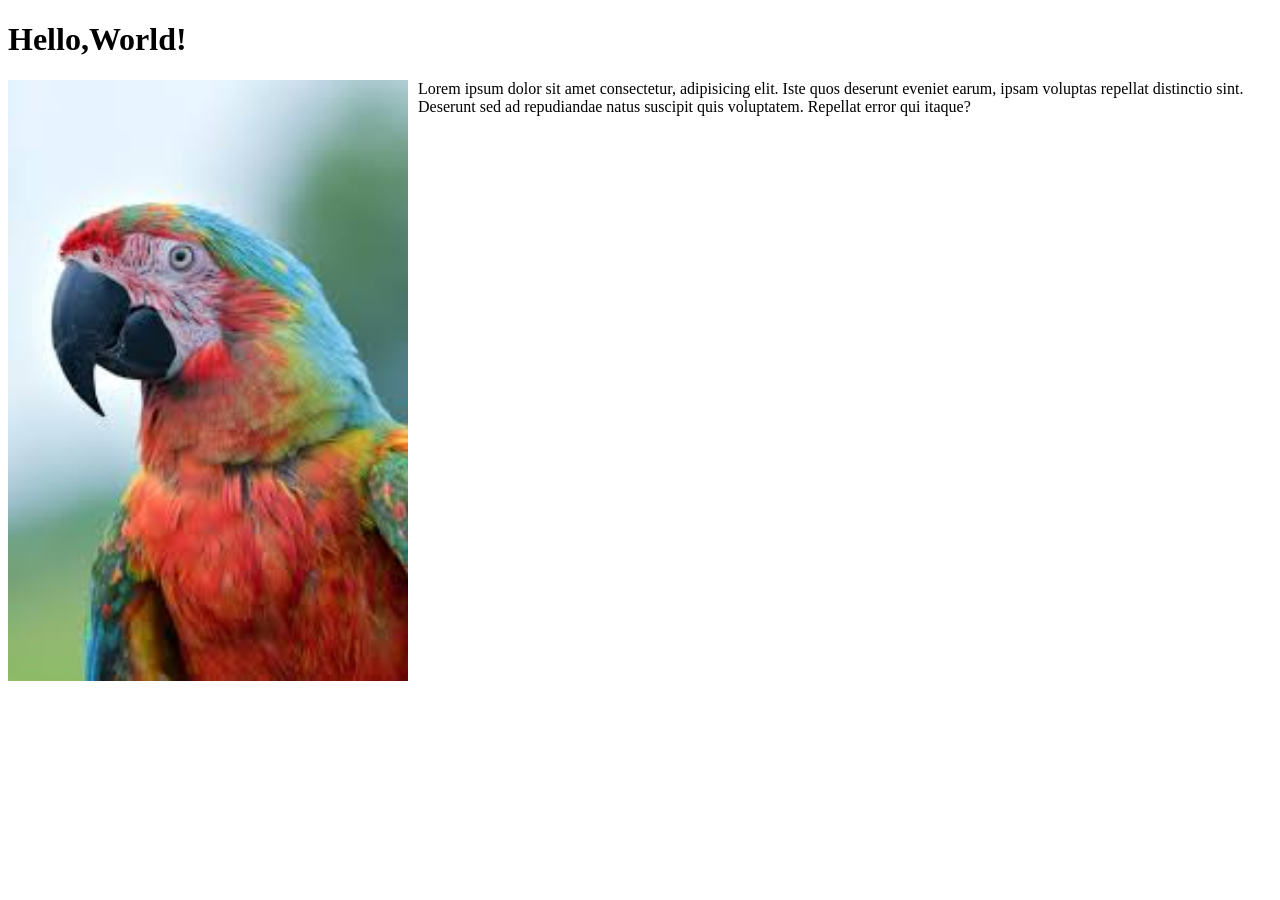
==== index.html @ 06472619 "first commit" ====
<!DOCTYPE html>
<html lang="en">
<head>
    <meta charset="UTF-8">
    <meta name="viewport" content="width=device-width, initial-scale=1.0">
    <title>Document</title>
</head>
<body>
    <h1>Hello,World!</h1>
    <p><img src="[data-uri]" alt="Description of image" style="float: left;margin-right: 10px;width: 400px;">Lorem ipsum dolor sit amet consectetur, adipisicing elit. Iste quos deserunt eveniet earum, ipsam voluptas repellat distinctio sint. Deserunt sed ad repudiandae natus suscipit quis voluptatem. Repellat error qui itaque?</p>
</body>
</html>
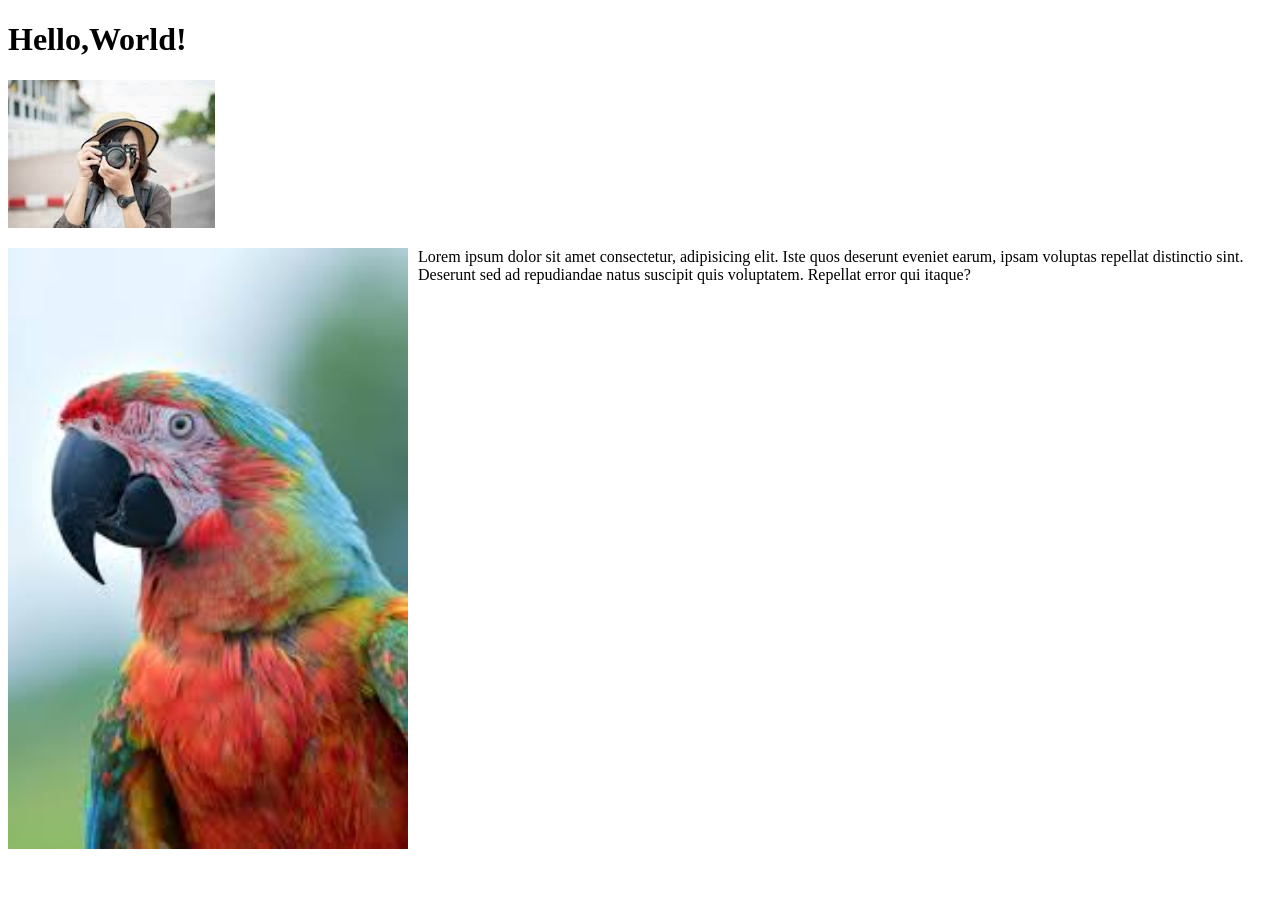
==== commit 6d032180: "initial commit" ====
--- a/index.html
+++ b/index.html
@@ -7,6 +7,7 @@
 </head>
 <body>
     <h1>Hello,World!</h1>
+    <img src="images/download.jpg" alt="Person wearing a straw hat and dark jacket holding a camera up to their face, standing on a street with blurred buildings in the background. The scene conveys a focused, purposeful mood as the photographer prepares to take a picture.">
     <p><img src="[data-uri]" alt="Description of image" style="float: left;margin-right: 10px;width: 400px;">Lorem ipsum dolor sit amet consectetur, adipisicing elit. Iste quos deserunt eveniet earum, ipsam voluptas repellat distinctio sint. Deserunt sed ad repudiandae natus suscipit quis voluptatem. Repellat error qui itaque?</p>
 </body>
 </html>
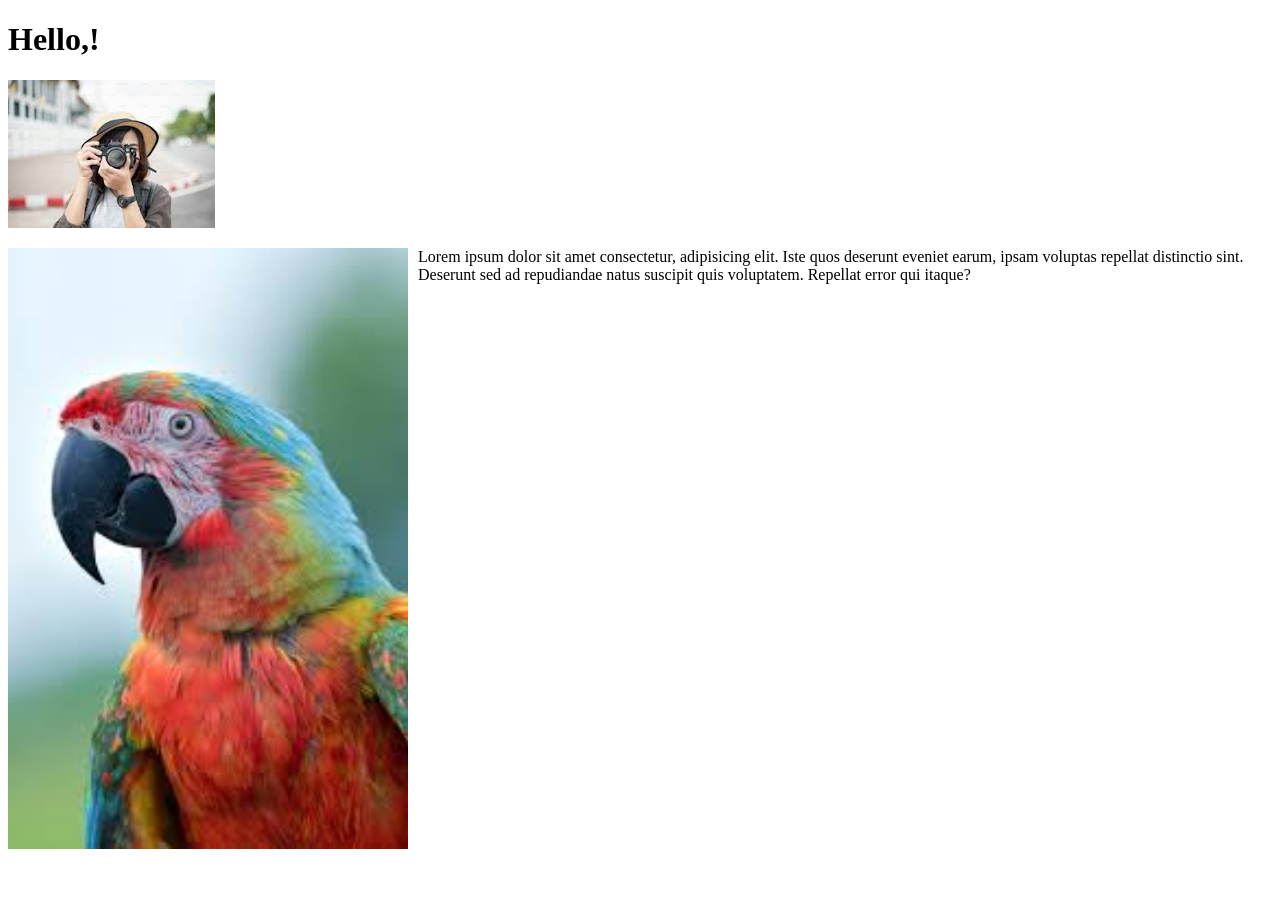
==== commit 51fc5dfb: "made changes" ====
--- a/index.html
+++ b/index.html
@@ -6,7 +6,7 @@
     <title>Document</title>
 </head>
 <body>
-    <h1>Hello,World!</h1>
+    <h1>Hello,!</h1>
     <img src="images/download.jpg" alt="Person wearing a straw hat and dark jacket holding a camera up to their face, standing on a street with blurred buildings in the background. The scene conveys a focused, purposeful mood as the photographer prepares to take a picture.">
     <p><img src="[data-uri]" alt="Description of image" style="float: left;margin-right: 10px;width: 400px;">Lorem ipsum dolor sit amet consectetur, adipisicing elit. Iste quos deserunt eveniet earum, ipsam voluptas repellat distinctio sint. Deserunt sed ad repudiandae natus suscipit quis voluptatem. Repellat error qui itaque?</p>
 </body>
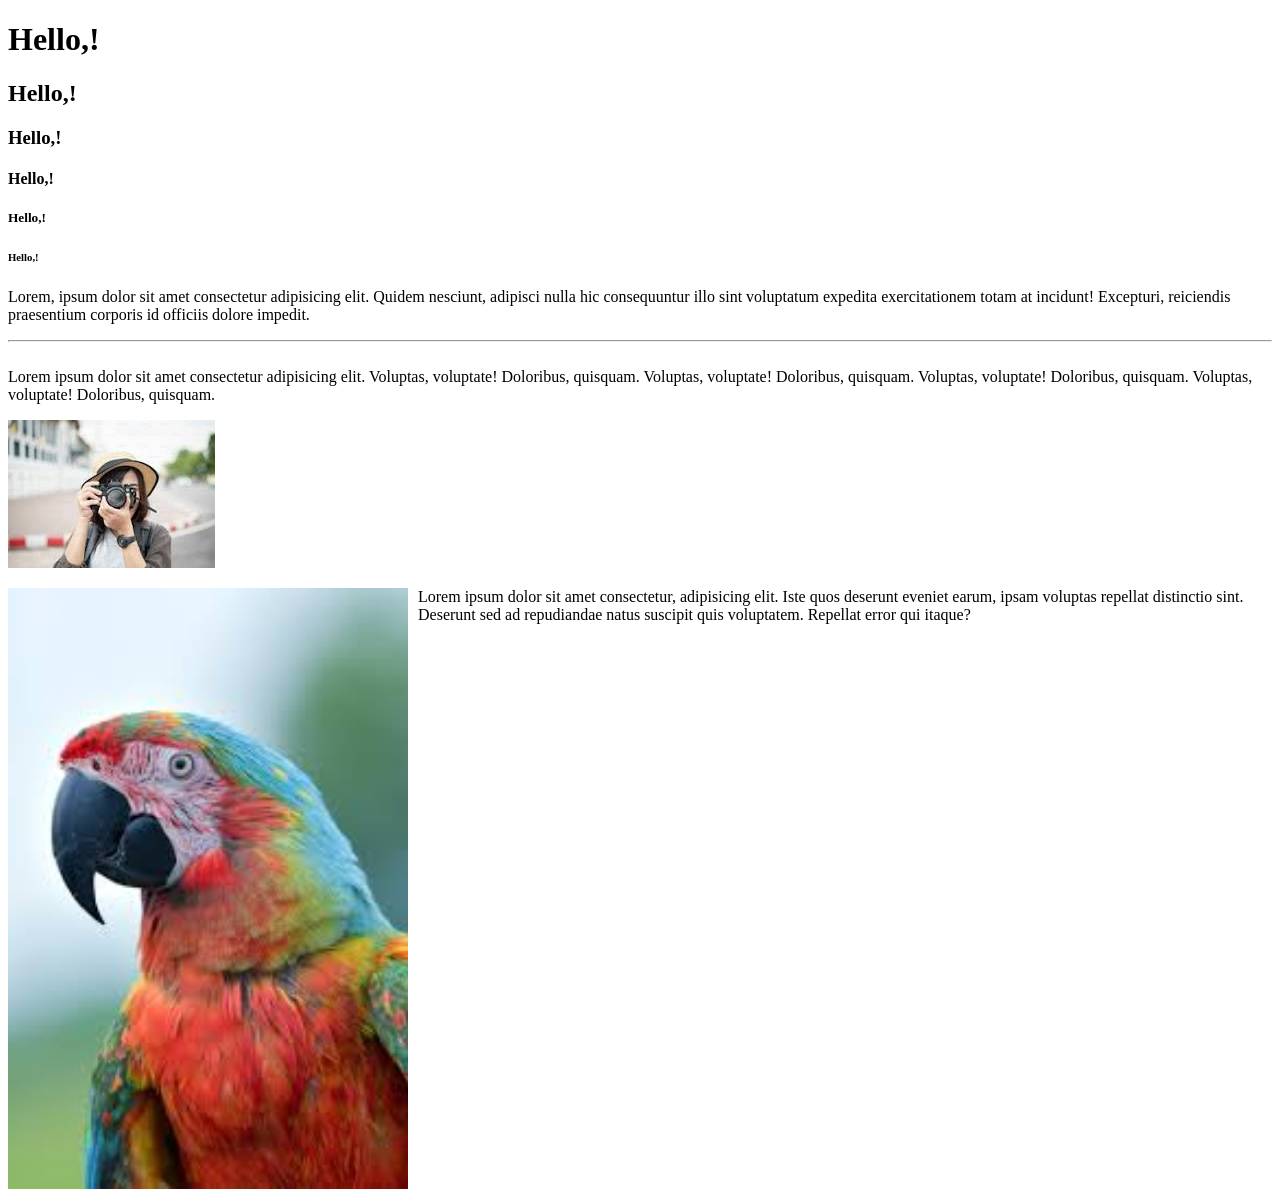
==== commit 376c2bbb: "changes" ====
--- a/index.html
+++ b/index.html
@@ -7,6 +7,28 @@
 </head>
 <body>
     <h1>Hello,!</h1>
+    <h2>Hello,!</h2>
+    <h3>Hello,!</h3>
+    <h4>Hello,!</h4>
+    <h5>Hello,!</h5>
+    <h6>Hello,!</h6>
+
+    <p>Lorem, ipsum dolor sit amet consectetur adipisicing elit. Quidem nesciunt, adipisci nulla hic consequuntur illo sint voluptatum expedita exercitationem totam at incidunt! Excepturi, reiciendis praesentium corporis id officiis dolore impedit.
+    <br>
+    <hr>
+    <br>
+    Lorem ipsum dolor sit amet consectetur adipisicing elit. Voluptas, voluptate! Doloribus, quisquam. Voluptas, voluptate! Doloribus, quisquam. Voluptas, voluptate! Doloribus, quisquam. Voluptas, voluptate! Doloribus, quisquam.</p>
+
+
+
+
+
+
+
+
+
+
+
     <img src="images/download.jpg" alt="Person wearing a straw hat and dark jacket holding a camera up to their face, standing on a street with blurred buildings in the background. The scene conveys a focused, purposeful mood as the photographer prepares to take a picture.">
     <p><img src="[data-uri]" alt="Description of image" style="float: left;margin-right: 10px;width: 400px;">Lorem ipsum dolor sit amet consectetur, adipisicing elit. Iste quos deserunt eveniet earum, ipsam voluptas repellat distinctio sint. Deserunt sed ad repudiandae natus suscipit quis voluptatem. Repellat error qui itaque?</p>
 </body>
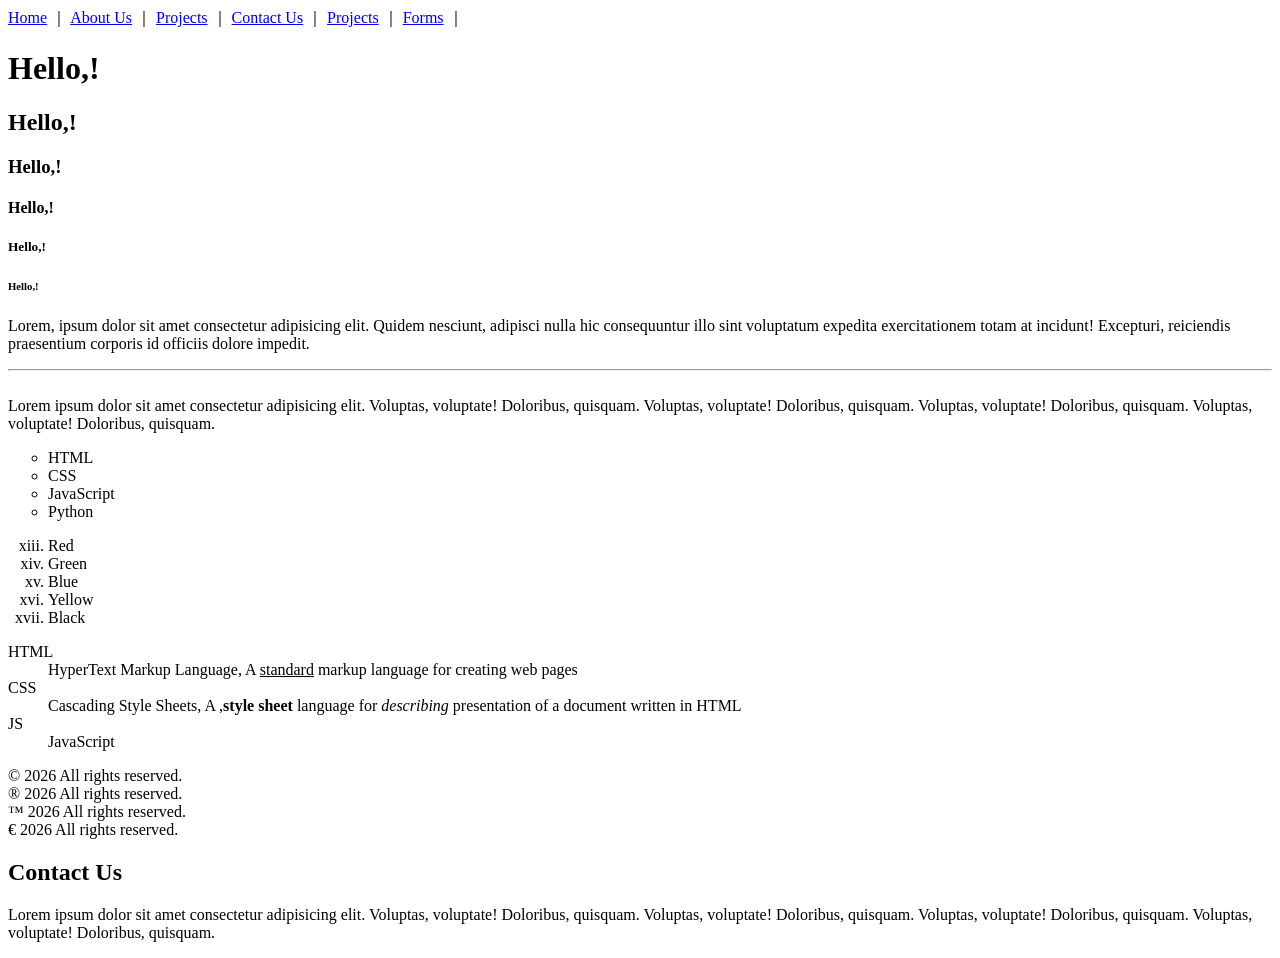
==== commit 5a5618fc: "Changes" ====
--- a/index.html
+++ b/index.html
@@ -3,9 +3,18 @@
 <head>
     <meta charset="UTF-8">
     <meta name="viewport" content="width=device-width, initial-scale=1.0">
-    <title>Document</title>
+    <title>Welcome Page</title>
 </head>
 <body>
+    <a href="index.html">Home</a> &#65372;
+    <a href="about.html">About Us</a> &#65372;
+    <a href="projects.html">Projects</a> &#65372;
+    <a href="contact.html">Contact Us</a> &#65372;
+    <a href="projects.html">Projects</a> &#65372;
+    <a href="forms.html">Forms</a> &#65372;
+
+
+
     <h1>Hello,!</h1>
     <h2>Hello,!</h2>
     <h3>Hello,!</h3>
@@ -19,17 +28,39 @@
     <br>
     Lorem ipsum dolor sit amet consectetur adipisicing elit. Voluptas, voluptate! Doloribus, quisquam. Voluptas, voluptate! Doloribus, quisquam. Voluptas, voluptate! Doloribus, quisquam. Voluptas, voluptate! Doloribus, quisquam.</p>
 
+    <ul type="circle">
+        <li>HTML</li>
+        <li>CSS</li>
+        <li>JavaScript</li>
+        <li>Python</li>
+    </ul>
 
+    <ol type="i" start="13">
+        <li>Red</li>
+        <li>Green</li>
+        <li>Blue</li>
+        <li>Yellow</li>
+        <li>Black</li>
+    </ol>
 
+    <dl>
+        <dt>HTML</dt>
+        <dd>HyperText Markup Language, A <u>standard</u> markup language for creating web pages</dd>
+        <dt>CSS</dt>
+        <dd>Cascading Style Sheets, A ,<strong>style sheet</strong> language for <i>describing </i> presentation of a document written in HTML</dd>
+        <dt>JS</dt>
+        <dd>JavaScript</dd>
 
+    </dl>
+    &copy; 2026 All rights reserved.<br>
+    &reg; 2026 All rights reserved.<br>
+    &trade; 2026 All rights reserved.<br>
+    &euro; 2026 All rights reserved.<br>
 
+    <div>
+        <h2>Contact Us</h2>
+        <p>Lorem ipsum dolor sit amet consectetur adipisicing elit. Voluptas, voluptate! Doloribus, quisquam. Voluptas, voluptate! Doloribus, quisquam. Voluptas, voluptate! Doloribus, quisquam. Voluptas, voluptate! Doloribus, quisquam.</p>
+    </div>
 
-
-
-
-
-
-    <img src="images/download.jpg" alt="Person wearing a straw hat and dark jacket holding a camera up to their face, standing on a street with blurred buildings in the background. The scene conveys a focused, purposeful mood as the photographer prepares to take a picture.">
-    <p><img src="[data-uri]" alt="Description of image" style="float: left;margin-right: 10px;width: 400px;">Lorem ipsum dolor sit amet consectetur, adipisicing elit. Iste quos deserunt eveniet earum, ipsam voluptas repellat distinctio sint. Deserunt sed ad repudiandae natus suscipit quis voluptatem. Repellat error qui itaque?</p>
 </body>
 </html>
